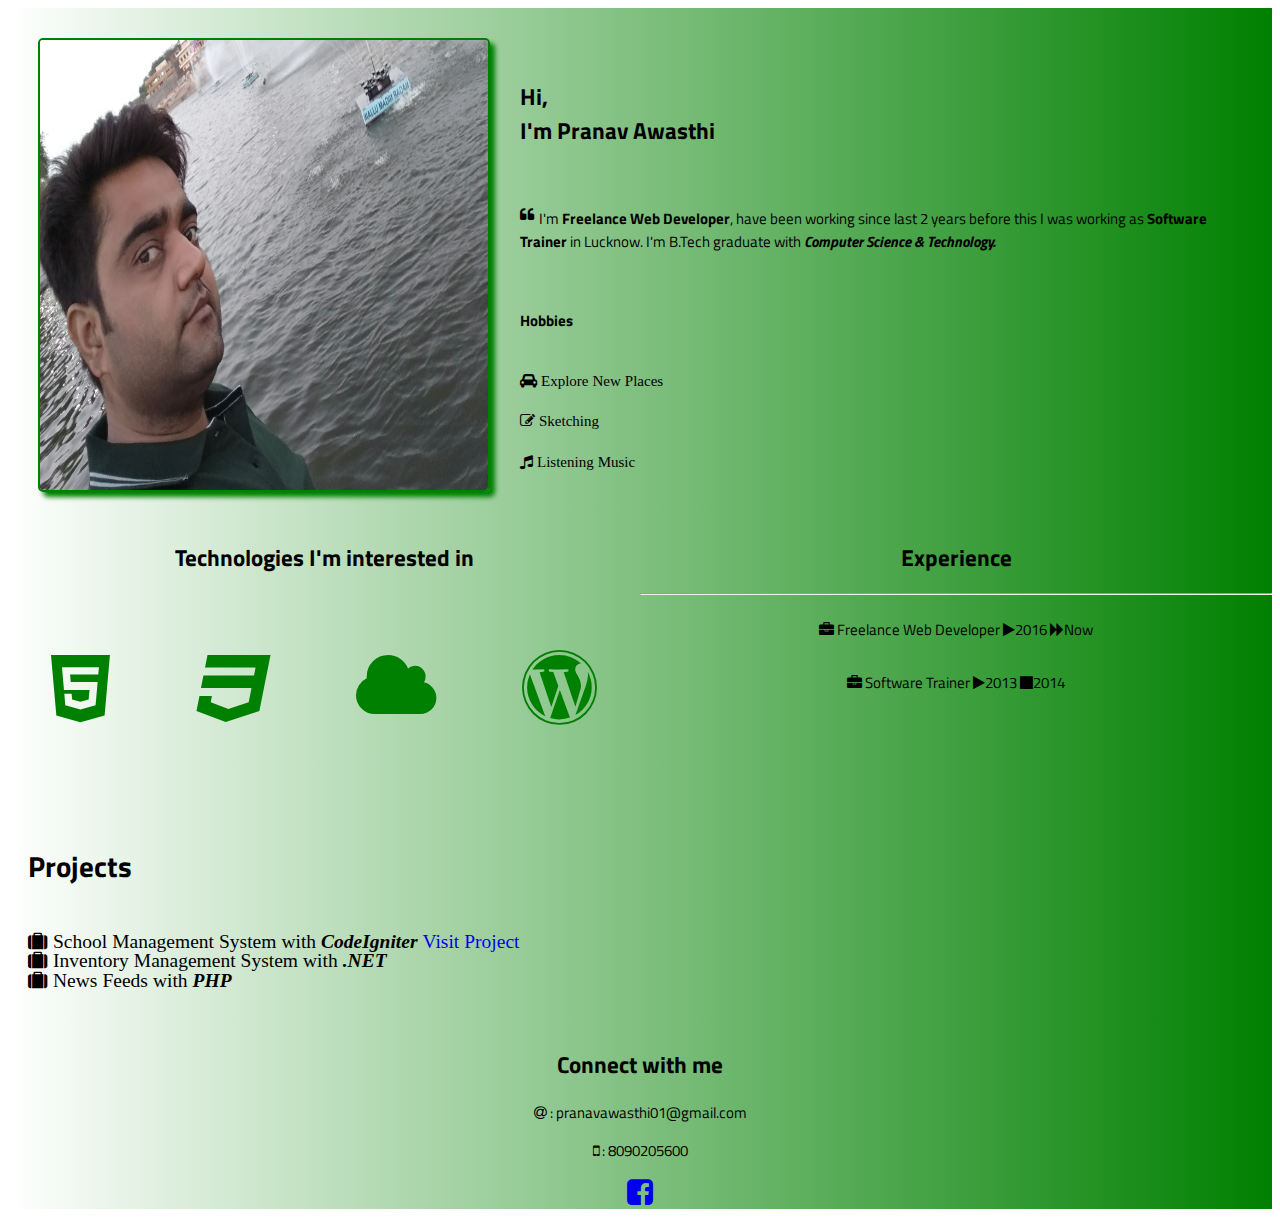
==== index.htm @ 2a922cb3 "my first commit" ====
<!DOCTYPE html>
<html>
<head>
	<title>::Freelance Developer::</title>
	<meta name="viewport" content="width=device-width, initial-scale=1, user-scalable=no">
	<link href="https://fonts.googleapis.com/css?family=Titillium+Web" rel="stylesheet">
	<link rel="stylesheet" href="https://cdnjs.cloudflare.com/ajax/libs/font-awesome/4.7.0/css/font-awesome.min.css">
	<link rel="stylesheet" href="portfolio.css">
	
</head>
<body>

	<div class="container">
		<!-- section to describe personal details -->
		<div class="header">
			<div class="myImage">
				<img src="img1.jpg">
			</div>
			<div class="about">

				<h2>Hi, <br> I'm Pranav Awasthi</h2>
				<p><i class="fa fa-quote-left fa-pull-left" aria-hidden="true"></i>I'm <b>Freelance Web Developer</b>, have been working since last 2 years before this I was working as <b>Software Trainer</b> in Lucknow. I'm B.Tech graduate with <b><em>Computer Science & Technology.</em></b></p>
				<p><b>Hobbies</b></p>
				<i class="fa fa-car"> Explore New Places</i>
				<i class="fa fa-pencil-square-o"> Sketching</i>
				<i class="fa fa-music"> Listening Music</i>
			</div>
			
			
		</div>
		<!-- Section to showcase my interest towards technology -->
		<div class="left">
			<h2>Technologies I'm interested in</h2>
			<p class="icons">
				<i class="fa fa-html5"></i>
				<i class="fa fa-css3"></i>
				<i class="fa fa-cloud"></i>
				<i class="fa fa-wordpress"></i>
			</p>
		</div>
		<!-- Section for experience -->
		<div class="right">
			<h2>Experience</h2>
			<hr>
			<div class="exp">
				<p>
					<i class="fa fa-briefcase" style="font-size: 1rem"></i> 	Freelance Web Developer <i class="fa fa-play" style="font-size: 1rem"></i>2016 <i class="fa fa-forward" style="font-size: 1rem"></i>Now
				</p>
				<p>
					<i class="fa fa-briefcase" style="font-size: 1rem"></i> 	Software Trainer <i class="fa fa-play" style="font-size: 1rem"></i>2013 <i class="fa fa-stop" style="font-size: 1rem"></i>2014
				</p>
			</div>
			
		</div>
		<!-- Section for project -->
		<div class="base">
			<h2>Projects</h2>
			<p class="project">
				<i class="fa fa-suitcase fa-1x"> School Management System with <b><em>CodeIgniter</em></b><a style="text-decoration: none;" href="nscheindia.org"> Visit Project</a></i>
				<i class="fa fa-suitcase fa-1x"> Inventory Management System with <b><em>.NET</em></b></i>
				<i class="fa fa-suitcase fa-1x"> News Feeds with <b><em>PHP</em></b></i>
			</p>
		</div>
		<div class="footer">
			<h2>Connect with me</h2>
			<p><i class="fa fa-at"></i> : pranavawasthi01@gmail.com</p>
			<p><i class="fa fa-mobile"></i> : 8090205600</p>
			<a href="http://www.facebook.com/freakypranav"><i class="fa fa-facebook-square fa-2x" aria-hidden="true"></i></a>
		</div>
	</div>

</body>
</html>
---- portfolio.css ----
:root {	
	font-size: 15px;
	font-family: 'Titillium Web', sans-serif;	
}

.container {		
	display: flex;
	flex-wrap: wrap;
	background: linear-gradient(to right, white, green)	
}

.header {
	display: flex;
	flex: 100%;
	padding: 10px;
	margin: 10px;
		
}
.header .about {
	padding: 20px;
	float: right;
	display: flex;
	flex-direction: column;
	justify-content: space-around;
}

div.header:hover,  div.left:hover, div.right:hover, div.base:hover, div.footer:hover{
	box-shadow: 10px 10px 20px black;
}

img {
	margin: 10px;
	position: relative;
	height: 50vh;
	width: 35vw;
	float: left;
	border: 2px solid green;
	box-shadow: 5px 5px 5px green;
	border-radius: 5px;
}

.left {
	flex: 50%;	
	text-align: center;
}

.left .icons {
	display: flex;
	flex-flow: row wrap;
	justify-content: space-around;
	font-size: 5rem;
	color: green;
}
.right {
	flex:50%;
	text-align: center;
}
.right .exp {
	display: flex;
	flex-direction: column;
}
.base {
	padding: 20px;
	flex: 100%;
	font-size: 1.3rem;
	display: flex;
	flex-flow: column wrap;
	justify-content: center !important;
}
.project {
	display: flex;
	flex-flow: column wrap;

}
.footer {
	flex:100%;
	text-align: center;
}

@media screen and (min-width: 500px) and (max-width: 700px) {
	.left {
		flex:100%;
	}
	.right {
		flex:100%;
	}
	.container {
		background: radial-gradient(circle, white, green);
	}
}

@media screen and (min-width: 300px) and (max-width: 499px) {
	.header {
		flex-flow: column wrap;
	}
	.container {
		background: radial-gradient(circle, white, green);
	}
	.left {
		flex:100%;
	}
	.right {
		flex:100%;
	}
	img {
		/*margin: 5vw;*/
		width: 80vw;
	}
}
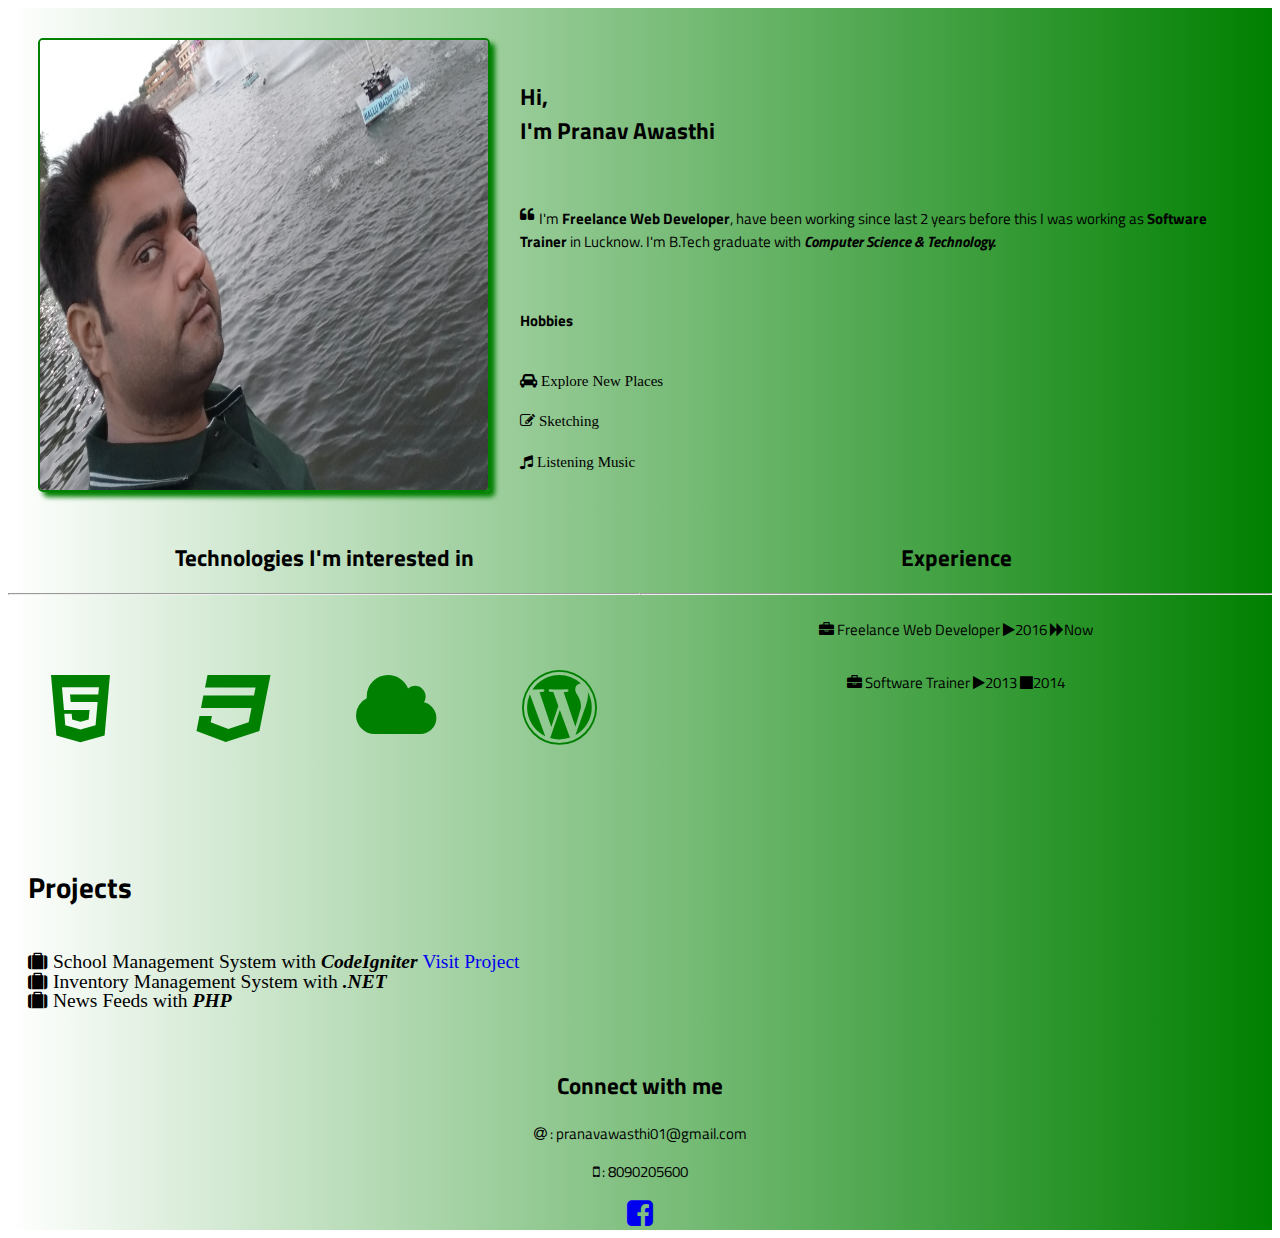
==== commit f430b2ac: "Update index.htm" ====
--- a/index.htm
+++ b/index.htm
@@ -31,6 +31,7 @@
 		<!-- Section to showcase my interest towards technology -->
 		<div class="left">
 			<h2>Technologies I'm interested in</h2>
+			<hr>
 			<p class="icons">
 				<i class="fa fa-html5"></i>
 				<i class="fa fa-css3"></i>
@@ -70,4 +71,4 @@
 	</div>
 
 </body>
-</html>+</html>
